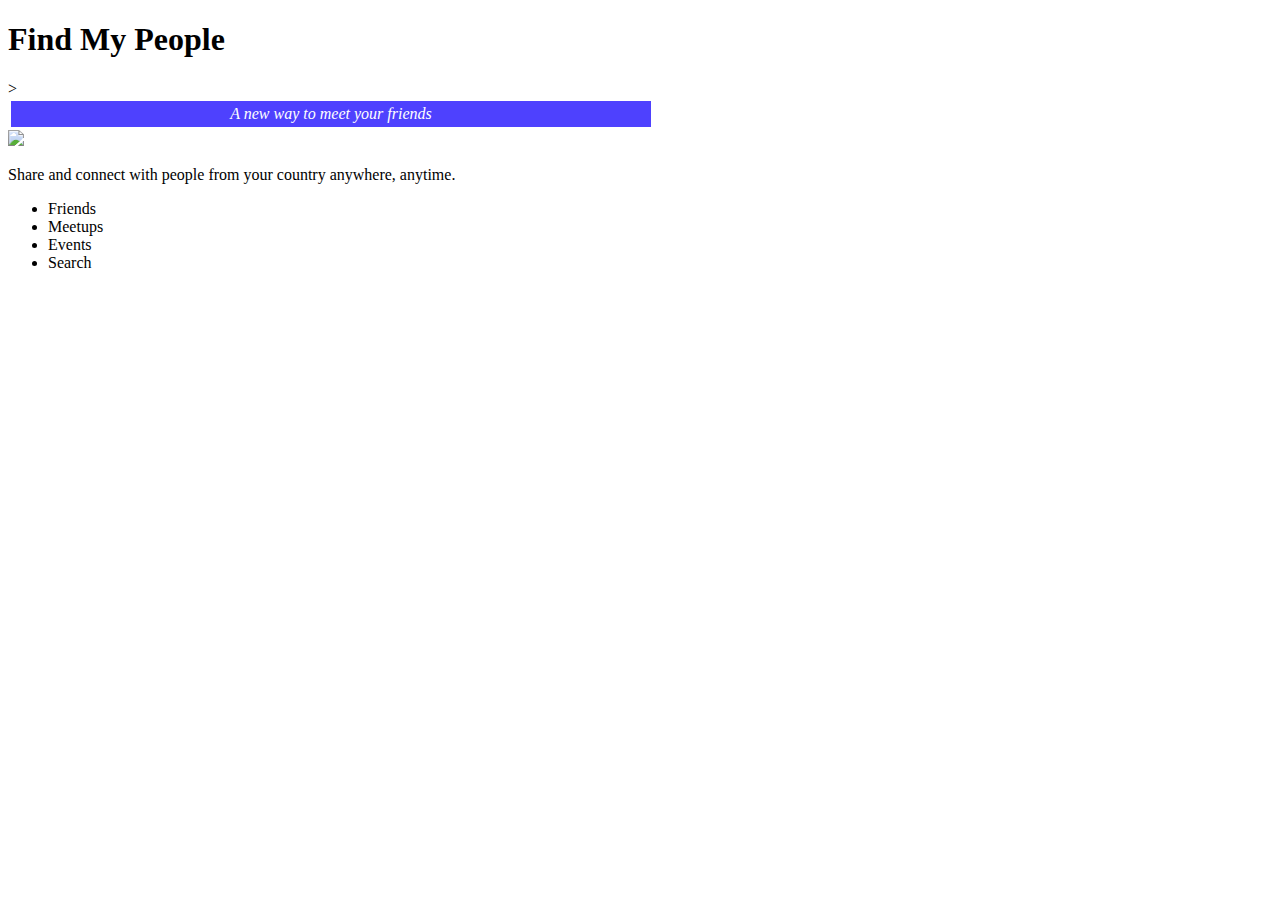
==== unit_3/index.html @ 616f1188 "Unit_3 Project" ====
<!DOCTYPE html>
<html>
<head><link rel="stylesheet" type="text/css" href="css/style.css">
	<title>Find My people</title>
</head>
<body>
<h1>Find My People</h1>>
	<div id="slogan"><em>A new way to meet your friends</em></div>
	<img src="Fran421rgx.github.io/unit_3/images/_group-of-friends.png">
	<p>Share and connect with people from your country anywhere, anytime.</p>
	<ul>
	<li>Friends</li>
	<li>Meetups</li>
	<li>Events</li>
	<li>Search</li>
	</ul>
	<a href="mailto:Gonzalez.fjfrancisco@gmail.com"Contact Me</a>

</body>
</html>
---- unit_3/css/style.css ----
body
	{
		background-image:"Fran421rgx.github.io/unit_3/images/_group-of-friends.png";
	}

	h1, p {
		 color: (255,167,101);
		}
		#slogan{
	 background: #4E41FE;
    color: #FFF;
    padding: 4px 4px;
    text-align: center;
    width: 50%;
    margin: 3px;
}
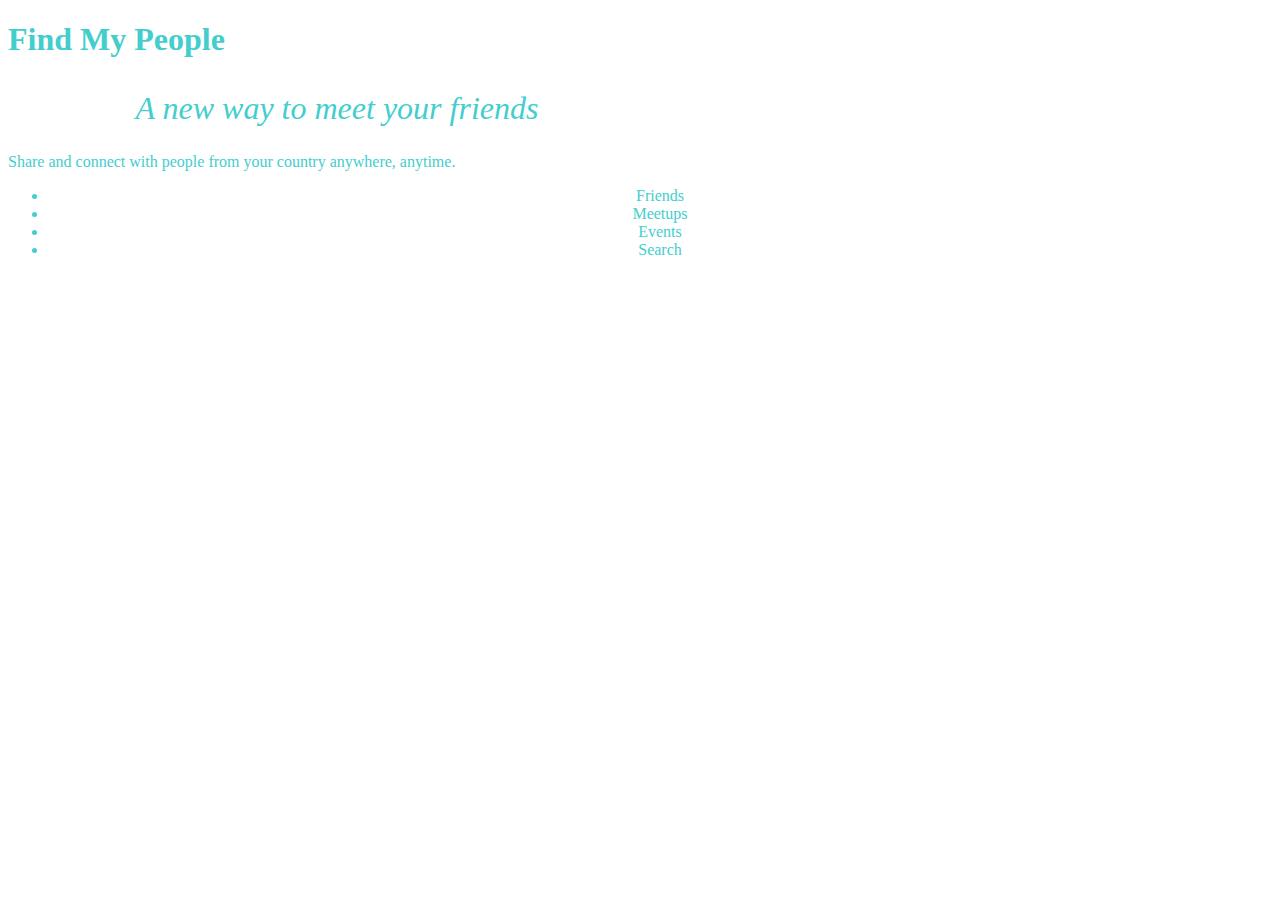
==== commit 26574bda: "unit3" ====
--- a/unit_3/index.html
+++ b/unit_3/index.html
@@ -3,10 +3,9 @@
 <head><link rel="stylesheet" type="text/css" href="css/style.css">
 	<title>Find My people</title>
 </head>
-<body>
-<h1>Find My People</h1>>
+<body background="http://az616578.vo.msecnd.net/files/2016/03/03/635926264209899292-594826024_group-of-friends.jpg">
+<h1>Find My People</h1>
 	<div id="slogan"><em>A new way to meet your friends</em></div>
-	<img src="Fran421rgx.github.io/unit_3/images/_group-of-friends.png">
 	<p>Share and connect with people from your country anywhere, anytime.</p>
 	<ul>
 	<li>Friends</li>
@@ -14,7 +13,9 @@
 	<li>Events</li>
 	<li>Search</li>
 	</ul>
+	<p>
 	<a href="mailto:Gonzalez.fjfrancisco@gmail.com"Contact Me</a>
+	</p>
 
 </body>
 </html>--- a/unit_3/css/style.css
+++ b/unit_3/css/style.css
@@ -1,16 +1,22 @@
 body
 	{
-		background-image:"Fran421rgx.github.io/unit_3/images/_group-of-friends.png";
+	
+	}
+	title
+	{text-align:center;
+		color:#43cecd;
 	}
 
 	h1, p {
-		 color: (255,167,101);
+		 color:#43cecd;
 		}
 		#slogan{
-	 background: #4E41FE;
-    color: #FFF;
-    padding: 4px 4px;
+			font-size:32px;
+    color:#43cecd ;
+    padding: 10px 10px;
     text-align: center;
     width: 50%;
     margin: 3px;
-}+}
+ul{color:#43cecd;
+text-align: center;}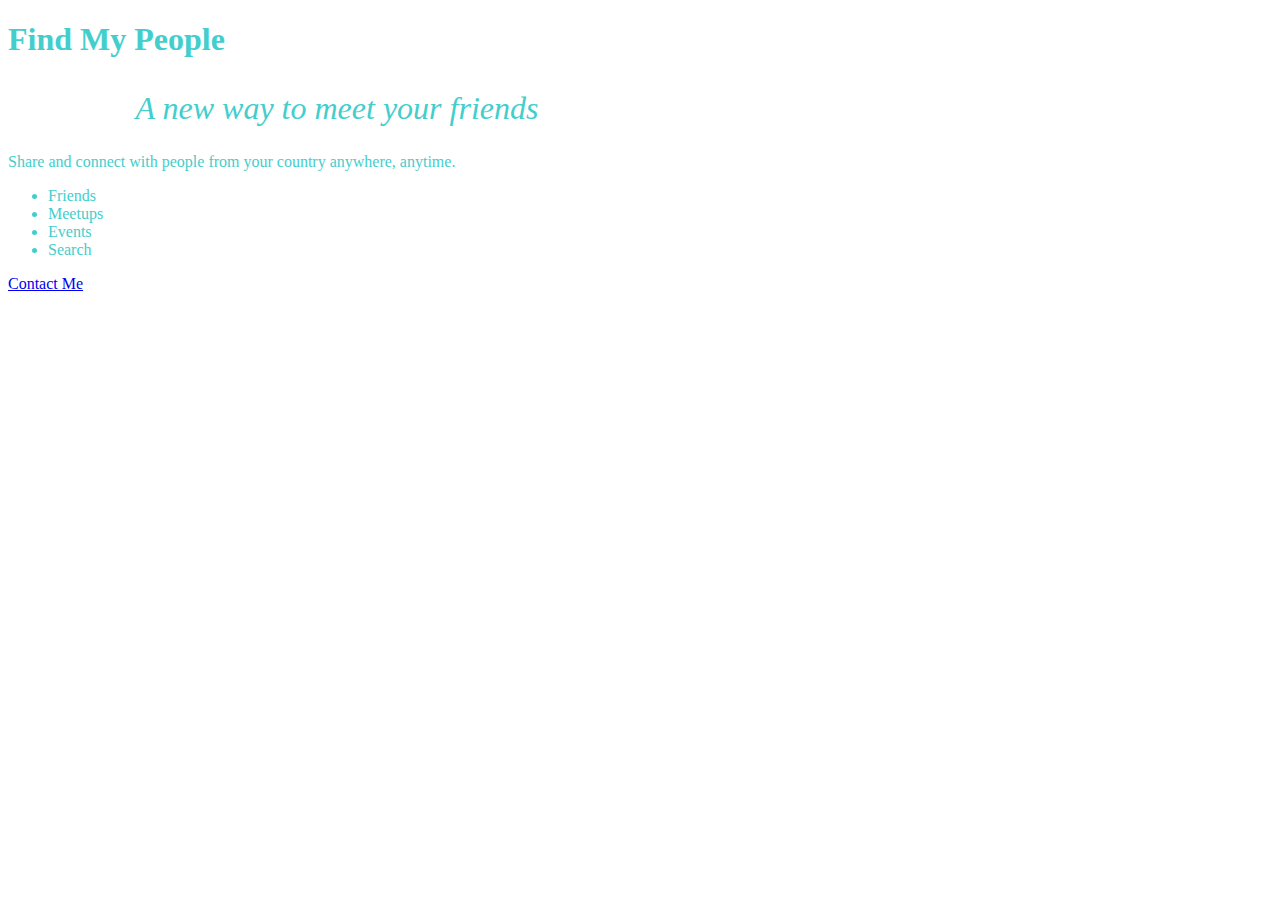
==== commit 34a2b8a5: "unit3" ====
--- a/unit_3/index.html
+++ b/unit_3/index.html
@@ -14,8 +14,9 @@
 	<li>Search</li>
 	</ul>
 	<p>
-	<a href="mailto:Gonzalez.fjfrancisco@gmail.com"Contact Me</a>
-	</p>
+ <a href="mailto:Gonzalez.fjfrancisco@gmail.com">Contact Me</a>
+ </p>
+
 
 </body>
 </html>--- a/unit_3/css/style.css
+++ b/unit_3/css/style.css
@@ -19,4 +19,4 @@
     margin: 3px;
 }
 ul{color:#43cecd;
-text-align: center;}+}